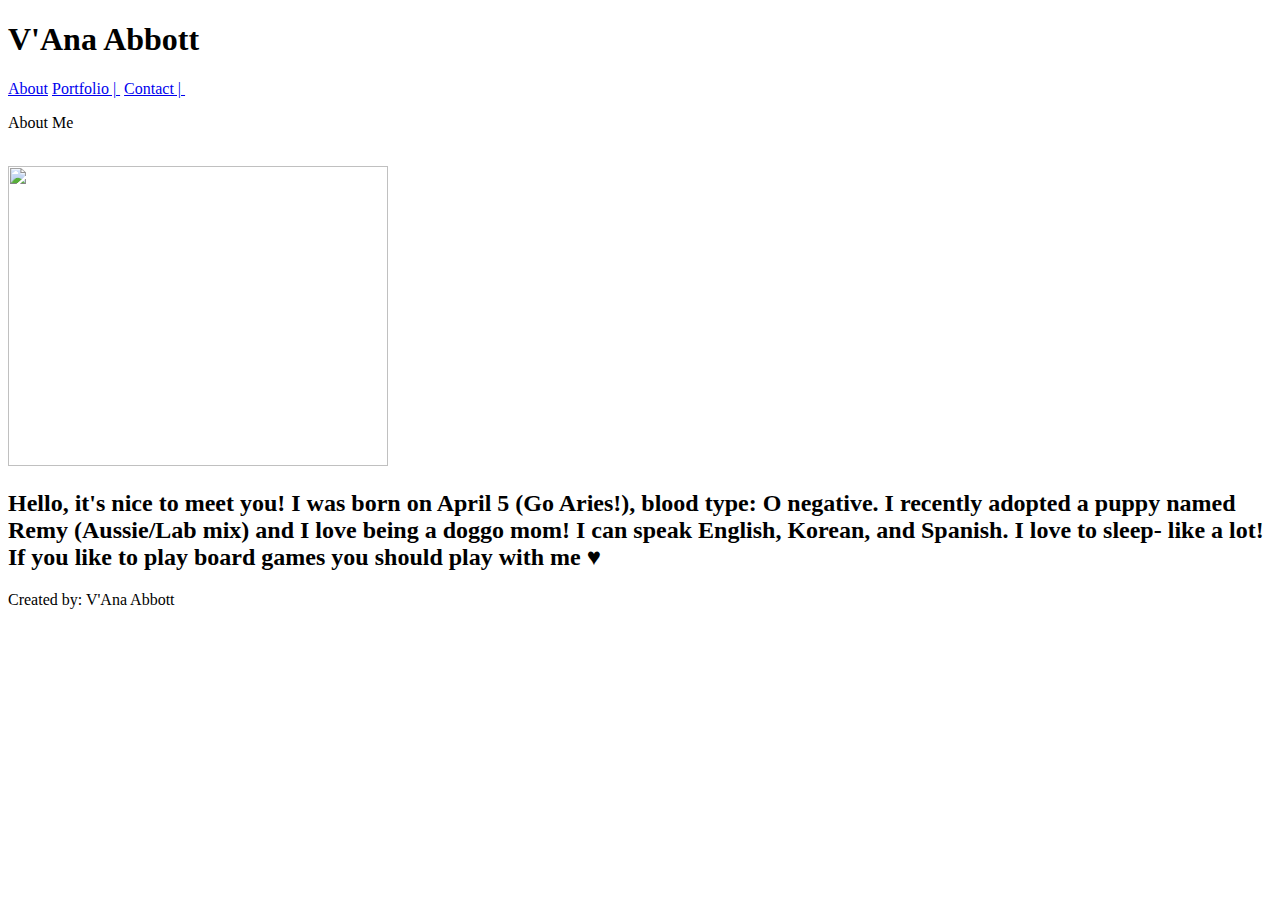
==== index.html @ e3616171 "added media screen" ====
<!DOCTYPE html>
<html>
<head>

    <meta charset="utf-8" />
    <meta http-equiv="X-UA-Compatible" content="IE=edge">
    <meta name="viewport" content="width=device-width, initial-scale=1.0">
    <title>Page Title</title>
    <meta name="viewport" content="width=device-width, initial-scale=1">
    <link rel="stylesheet" type="text/css" media="screen" href="assets/css/reset.css"/>
    <link rel="stylesheet" type="text/css" media="screen" href="assets/css/styles.css"/>
    <script src="main.js"></script>
    <title>V'Ana Abbott</title>
</head> 

<header>
    <h1 class="header-name">V'Ana Abbott </h1>
    <a href="index.html">About</a>
    <a href="portfolio.html">Portfolio |&nbsp;</a>
    <a href="contacts.html">Contact |&nbsp;</a>
</header>

<body>
    
    <p class ="Aboutme">About Me
    </p>
    <div class="line"></div>
    <br>

    <div class= "clearfix">
        <img src="assets/images/hellov.png"
            height="300px"
            width="380px">
        <h2 class="img-p">
           Hello, it's nice to meet you! I was born on April 5 (Go Aries!), blood type: O negative.
           I recently adopted a puppy named Remy (Aussie/Lab mix) and I love being a doggo mom! 
           I can speak English, Korean, and Spanish. I love to sleep- like a lot! If you like to 
           play board games you should play with me &hearts;
        </h2>
    </div>
    
</body>
    <footer>
        Created by: V'Ana Abbott 
    </footer>   
</html>
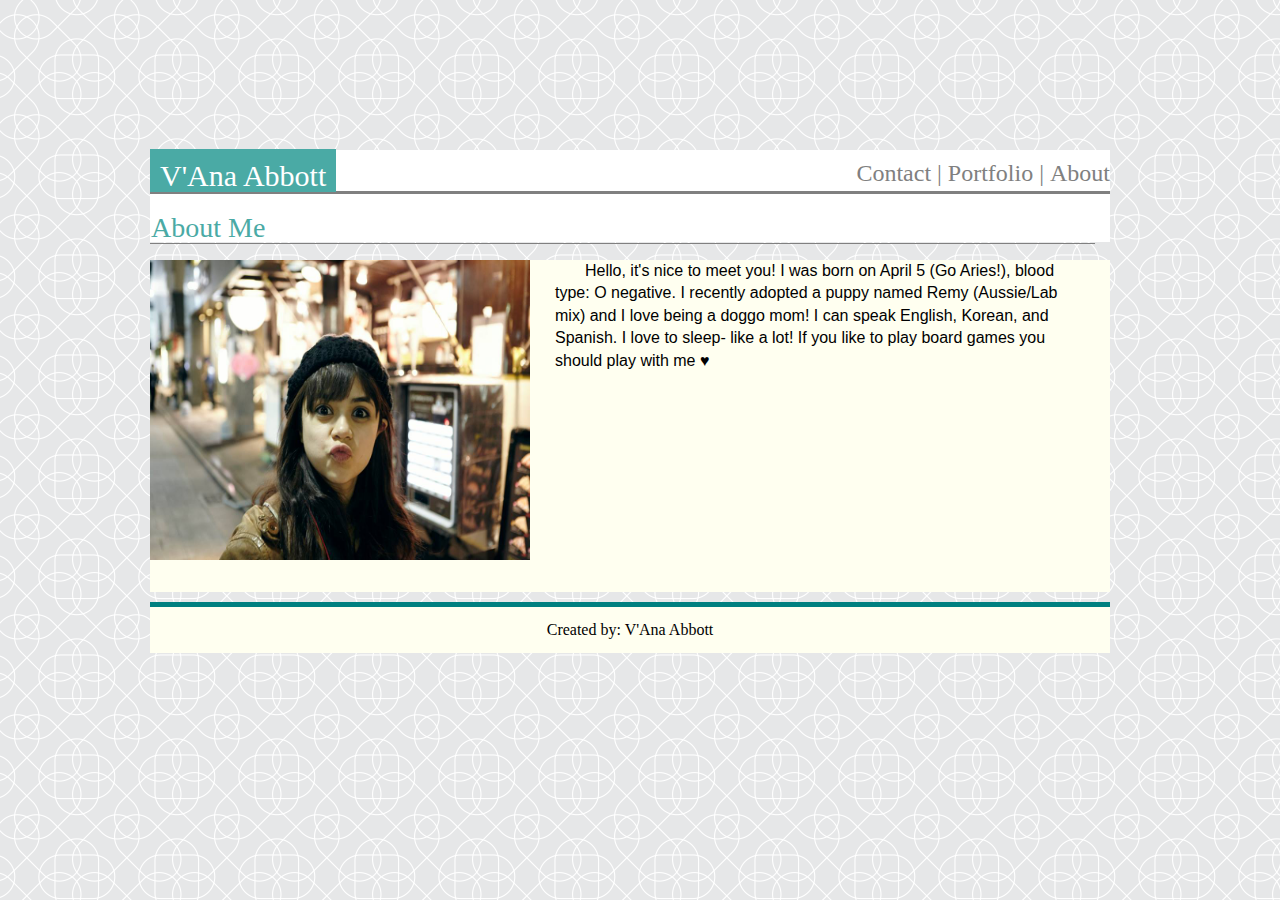
==== commit fcfc4543: "fixing" ====
--- a/index.html
+++ b/index.html
@@ -7,8 +7,8 @@
     <meta name="viewport" content="width=device-width, initial-scale=1.0">
     <title>Page Title</title>
     <meta name="viewport" content="width=device-width, initial-scale=1">
-    <link rel="stylesheet" type="text/css" media="screen" href="assets/css/reset.css"/>
-    <link rel="stylesheet" type="text/css" media="screen" href="assets/css/styles.css"/>
+    <link rel="stylesheet" type="text/css" media="screen" href="reset.css"/>
+    <link rel="stylesheet" type="text/css" media="screen" href="styles.css"/>
     <script src="main.js"></script>
     <title>V'Ana Abbott</title>
 </head> 
@@ -28,7 +28,7 @@
     <br>
 
     <div class= "clearfix">
-        <img src="assets/images/hellov.png"
+        <img src="/images/hellov.png"
             height="300px"
             width="380px">
         <h2 class="img-p">
--- a/styles.css
+++ b/styles.css
@@ -0,0 +1,143 @@
+body {
+    width: 960px; 
+    margin: 150px;    
+        background-color: gainsboro; 
+        background-size: auto, cover;
+        background-image:url(../images/intersection.png);
+    
+}
+header {
+    font-size: 30px;
+    border-bottom: 3px solid gray;
+    background-color: white; 
+    padding-top: 11px; 
+    position: relative;
+}
+.header-name {
+    color:white;
+    background-color: #4aaaa5;
+    font-family: Georgia, 'Times New Roman', Times, serif;
+    width: 200px;
+    display: inline;
+    padding-top: 10px;
+    padding-left: 10px;
+    padding-right: 10px; 
+    
+    
+}
+.header-name:hover {
+    font-family: Pacifico, cursive;
+}
+a {
+    color: gray;
+    display: inline;
+    float:right;
+    text-decoration: none;
+    font-size: 24px;
+    padding-bottom: 13px;
+}
+.Aboutme {
+    font-size: 28px;
+    font-family: Georgia, 'Times New Roman', Times, serif;
+    color: #4aaaa5; 
+    border-bottom: 5px black;
+    padding: 20px 0px 0px 1px;
+    background-color: white; 
+}
+.clearfix::after {
+    content: "";
+    clear: both;
+    display: table;
+    padding-bottom: 10px;
+    width: 500px;
+}
+img {
+    float: left;
+    margin-right: 15px;
+    padding-bottom: 10px;
+    padding-right: 10px; 
+}
+.img-p {
+    float: none;
+    font-family: Arial, Helvetica, sans-serif; 
+    text-align: left;
+    padding-right: 20px; 
+    padding-left: 20px; 
+    background-color: ivory; 
+    padding-bottom: 220px; 
+    text-indent: 30px; 
+    line-height: 1.4;
+}
+.line {
+    width:930px;
+    height:1px;
+    border-bottom:1px gray solid;
+    padding-left:15px;
+
+}
+footer {
+    background-color: ivory; 
+    border-top: solid 5px teal; 
+    text-align: center; 
+    padding: 15px; 
+    
+}
+
+input[type=text], select, textarea {
+        width: 100%;
+        padding: 12px;
+        border: 1px solid #ccc; 
+        border-radius: 4px; 
+        box-sizing: border-box; 
+        margin-top: 6px; 
+        margin-bottom: 16px; 
+        resize: vertical;
+    }
+    
+    
+ input[type=submit] {
+        background-color: #4CAF50;
+        color: white;
+        padding: 12px 20px;
+        border: none;
+        border-radius: 4px;
+        cursor: pointer;
+    }
+    
+    input[type=submit]:hover {
+        background-color: #45a049;
+    }
+    
+   
+ .container2 {
+        border-radius: 5px;
+        background-color: #f2f2f2;
+        padding: 20px;
+}
+
+@media (max-width: 980px) 
+{
+    body {
+        width: 100%;
+    }
+
+    
+}
+
+@media (max-width: 760px) 
+{
+    body {
+        width: 100%;
+    }
+
+    
+}
+
+@media (max-width: 640px) 
+{
+    body {
+        width: 100%;
+    }
+
+    
+}
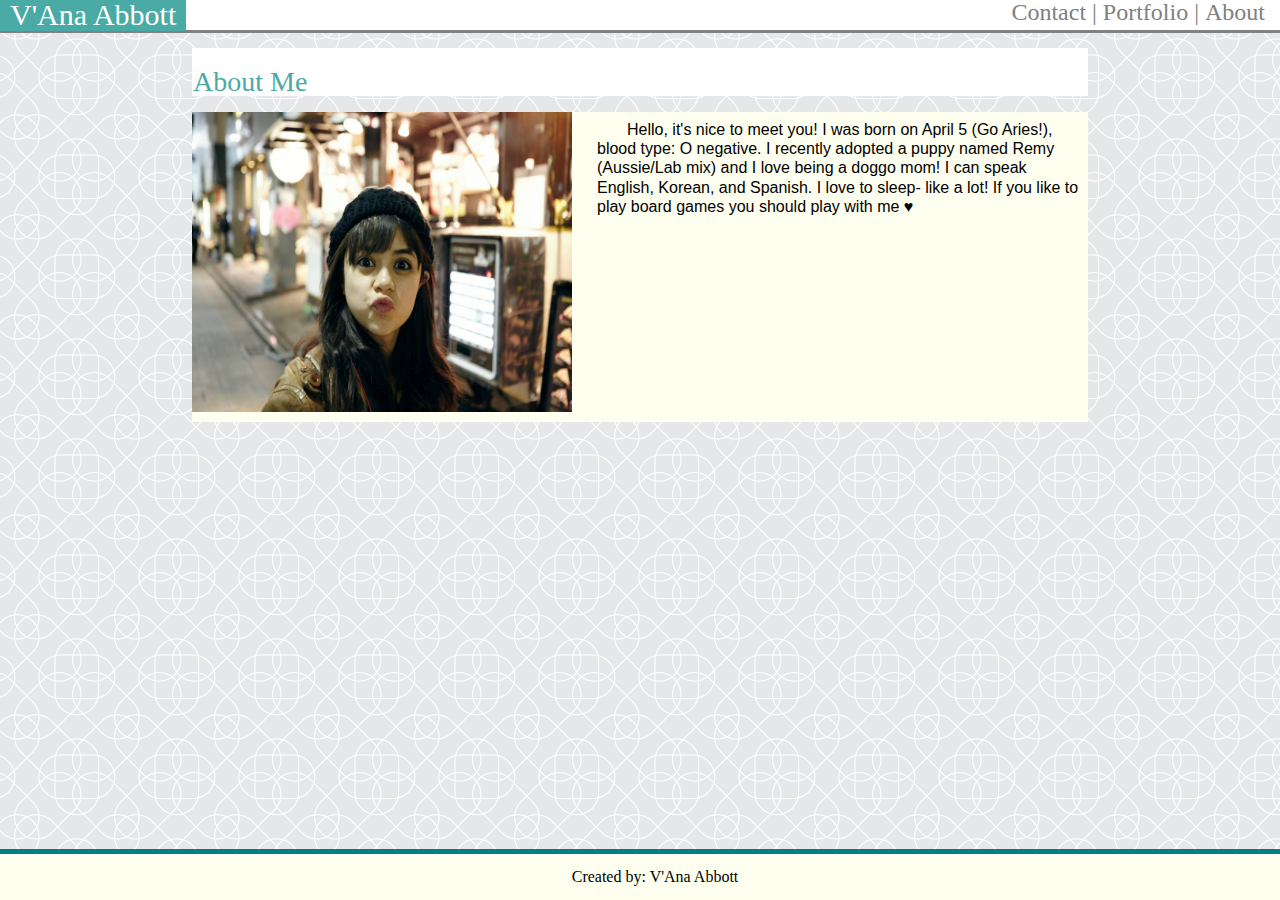
==== commit 178d9029: "index mobile resposive" ====
--- a/index.html
+++ b/index.html
@@ -5,38 +5,34 @@
     <meta charset="utf-8" />
     <meta http-equiv="X-UA-Compatible" content="IE=edge">
     <meta name="viewport" content="width=device-width, initial-scale=1.0">
-    <title>Page Title</title>
+    <title>V'ana Abbot</title>
     <meta name="viewport" content="width=device-width, initial-scale=1">
     <link rel="stylesheet" type="text/css" media="screen" href="reset.css"/>
     <link rel="stylesheet" type="text/css" media="screen" href="styles.css"/>
-    <script src="main.js"></script>
     <title>V'Ana Abbott</title>
 </head> 
 
-<header>
-    <h1 class="header-name">V'Ana Abbott </h1>
-    <a href="index.html">About</a>
-    <a href="portfolio.html">Portfolio |&nbsp;</a>
-    <a href="contacts.html">Contact |&nbsp;</a>
-</header>
+<body>
+    <header>
+        <h1 class="header-name">V'Ana Abbott </h1>
+        <a href="index.html" id="aAbout">About</a>
+        <a href="portfolio.html">Portfolio |&nbsp;</a>
+        <a href="contacts.html">Contact |&nbsp;</a>
+    </header>
+    <div class="main-body">
+        <p class ="Aboutme">About Me
+        </p>
+        <br>
 
-<body>
-    
-    <p class ="Aboutme">About Me
-    </p>
-    <div class="line"></div>
-    <br>
-
-    <div class= "clearfix">
-        <img src="/images/hellov.png"
-            height="300px"
-            width="380px">
-        <h2 class="img-p">
-           Hello, it's nice to meet you! I was born on April 5 (Go Aries!), blood type: O negative.
-           I recently adopted a puppy named Remy (Aussie/Lab mix) and I love being a doggo mom! 
-           I can speak English, Korean, and Spanish. I love to sleep- like a lot! If you like to 
-           play board games you should play with me &hearts;
-        </h2>
+        <div class= "clearfix main-content">
+            <img src="images/hellov.png">
+            <h2 class="img-p">
+            Hello, it's nice to meet you! I was born on April 5 (Go Aries!), blood type: O negative.
+            I recently adopted a puppy named Remy (Aussie/Lab mix) and I love being a doggo mom! 
+            I can speak English, Korean, and Spanish. I love to sleep- like a lot! If you like to 
+            play board games you should play with me &hearts;
+            </h2>
+        </div>
     </div>
     
 </body>
--- a/styles.css
+++ b/styles.css
@@ -1,17 +1,16 @@
 body {
-    width: 960px; 
-    margin: 150px;    
-        background-color: gainsboro; 
-        background-size: auto, cover;
-        background-image:url(../images/intersection.png);
+    /* width: 70%; */
+    background-color: gainsboro; 
+    background-size: auto, cover;
+    background-image:url('images/intersection.png');
     
 }
 header {
     font-size: 30px;
     border-bottom: 3px solid gray;
-    background-color: white; 
-    padding-top: 11px; 
+    background-color: white;
     position: relative;
+    width:100%;
 }
 .header-name {
     color:white;
@@ -28,6 +27,9 @@
 .header-name:hover {
     font-family: Pacifico, cursive;
 }
+.main-body { 
+    margin: 0 15%; 
+}
 a {
     color: gray;
     display: inline;
@@ -36,6 +38,9 @@
     font-size: 24px;
     padding-bottom: 13px;
 }
+#aAbout{
+    padding-right:15px;
+}
 .Aboutme {
     font-size: 28px;
     font-family: Georgia, 'Times New Roman', Times, serif;
@@ -43,39 +48,40 @@
     border-bottom: 5px black;
     padding: 20px 0px 0px 1px;
     background-color: white; 
+    margin-top: 15px;
 }
 .clearfix::after {
     content: "";
     clear: both;
     display: table;
-    padding-bottom: 10px;
     width: 500px;
+}
+.main-content {
+    background-color: ivory;
+    margin-bottom: 15px;
 }
 img {
     float: left;
     margin-right: 15px;
     padding-bottom: 10px;
     padding-right: 10px; 
+    width: 380px; 
+    height: 300px;
 }
 .img-p {
     float: none;
     font-family: Arial, Helvetica, sans-serif; 
     text-align: left;
-    padding-right: 20px; 
-    padding-left: 20px; 
-    background-color: ivory; 
-    padding-bottom: 220px; 
     text-indent: 30px; 
-    line-height: 1.4;
+    line-height: 1.2;
+    padding: 8px; 
+    min-height: 284px; 
 }
-.line {
-    width:930px;
-    height:1px;
-    border-bottom:1px gray solid;
-    padding-left:15px;
 
-}
 footer {
+    position: fixed;
+    width:100%;
+    bottom: 0;
     background-color: ivory; 
     border-top: solid 5px teal; 
     text-align: center; 
@@ -118,26 +124,73 @@
 @media (max-width: 980px) 
 {
     body {
-        width: 100%;
+        width: auto; 
     }
+    .main-body {
+        margin: 0 32% 0 15%;
+    }
+    img {
+        width: 180px; 
+        height: 140px; 
+    }
+    a, header, .Aboutme {
+        font-size: inherit; 
+    }
+    .img-p {
+        min-height: inherit;
+    }
+    
 
-    
 }
 
 @media (max-width: 760px) 
 {
     body {
-        width: 100%;
+        width: auto;
     }
-
-    
+    .main-body {
+        margin: 0 3%;
+    }
+    img {
+        width: 40%; 
+        height: 33%;
+        padding: 0;
+    }
+    .img-p {
+        height: 33%;
+    }
 }
 
 @media (max-width: 640px) 
 {
+    header {
+        margin: 0;
+    }
+    .header-name {
+        width: 100%;
+        display: inherit;
+        text-align: center;
+        padding-left: 0;
+        padding-right: 0;
+        padding-top: 3%;
+        padding-bottom: 3%;
+    }
+    a {
+
+    }
     body {
-        width: 100%;
+        width: auto;
     }
-
-    
+    .main-body {
+        margin: 0 3%;
+    }
+    img {
+        width: 94%; 
+        height: 33%;
+        padding: 3%;
+    }
+    .img-p {
+        /* height: 33%; */
+        padding: 2%;
+    }
 }
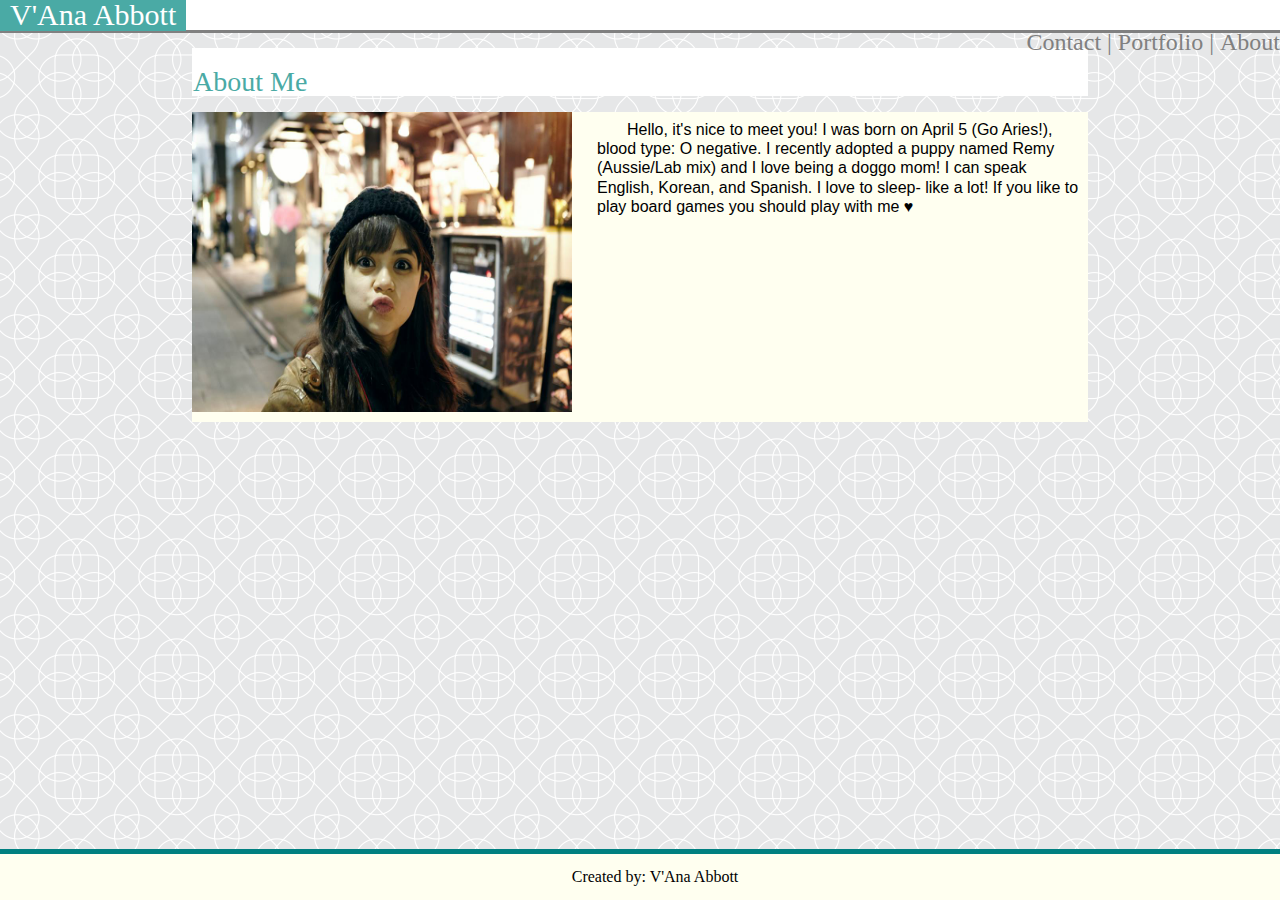
==== commit 04486e0c: "finished responsive" ====
--- a/index.html
+++ b/index.html
@@ -15,9 +15,11 @@
 <body>
     <header>
         <h1 class="header-name">V'Ana Abbott </h1>
-        <a href="index.html" id="aAbout">About</a>
-        <a href="portfolio.html">Portfolio |&nbsp;</a>
-        <a href="contacts.html">Contact |&nbsp;</a>
+        <div class="links"> 
+            <a href="index.html">About</a>
+            <a href="portfolio.html">Portfolio |&nbsp;</a>
+            <a href="contacts.html">Contact |&nbsp;</a>
+        </div>
     </header>
     <div class="main-body">
         <p class ="Aboutme">About Me
--- a/styles.css
+++ b/styles.css
@@ -139,7 +139,19 @@
     .img-p {
         min-height: inherit;
     }
-    
+    .links {
+        background-color: white; 
+        position: static;
+        display: inline;
+        padding-left: 30%;
+        width: 75%; 
+        text-align: center;
+
+    }
+    .container2 {
+        width: 90%;
+        margin: 5px; 
+    }
 
 }
 
@@ -158,6 +170,21 @@
     }
     .img-p {
         height: 33%;
+
+    }
+        .links {
+            background-color: white; 
+            position: static;
+            display: inline;
+            padding-left: 30%;
+            width: 75%; 
+            text-align: center;
+    
+    }
+
+    .container2 {
+        width: 90%;
+        margin: 5px; 
     }
 }
 
@@ -192,5 +219,20 @@
     .img-p {
         /* height: 33%; */
         padding: 2%;
-    }
-}
+        
+    }
+
+    .links {
+        background-color: white; 
+        position: static;
+        display: inline;
+        padding-left: 30%;
+        width: 75%; 
+        text-align: center;
+    }
+
+    .container2 {
+        width: 90%;
+        margin: 5px; 
+    }
+}
